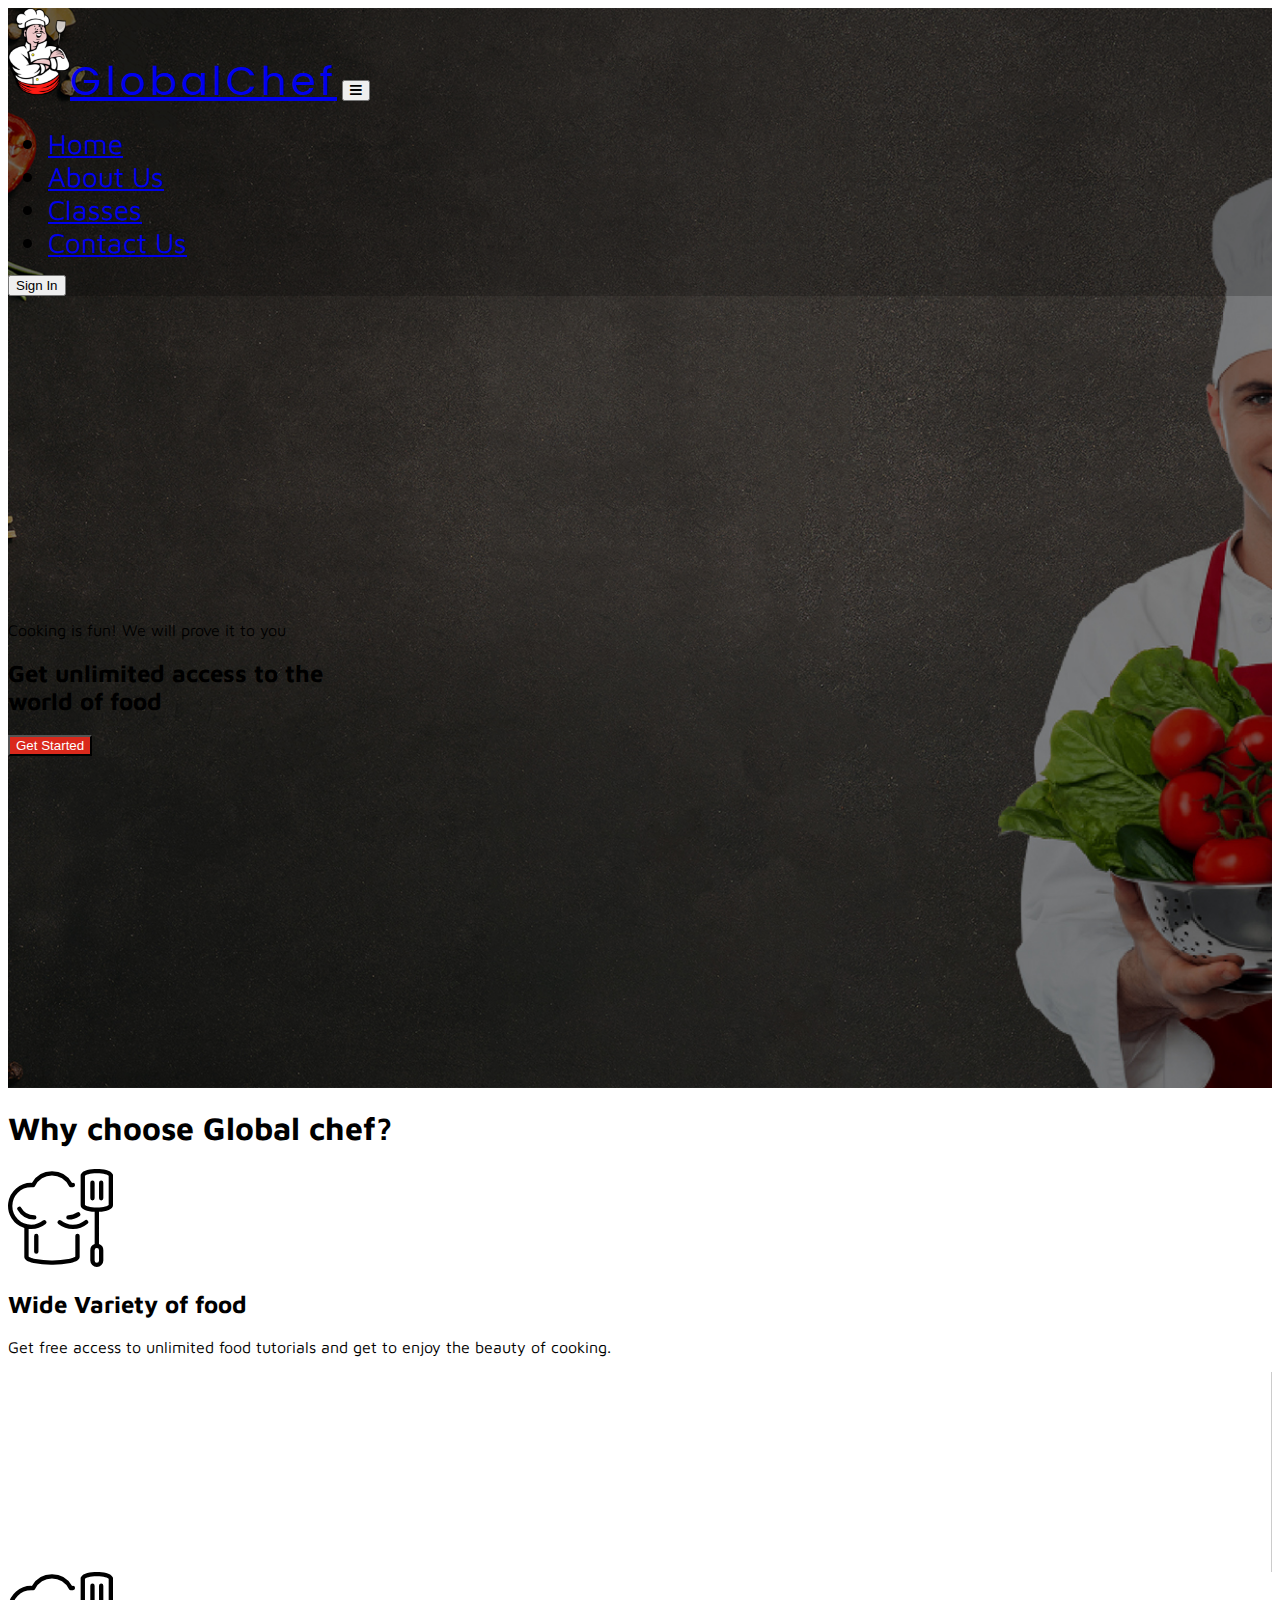
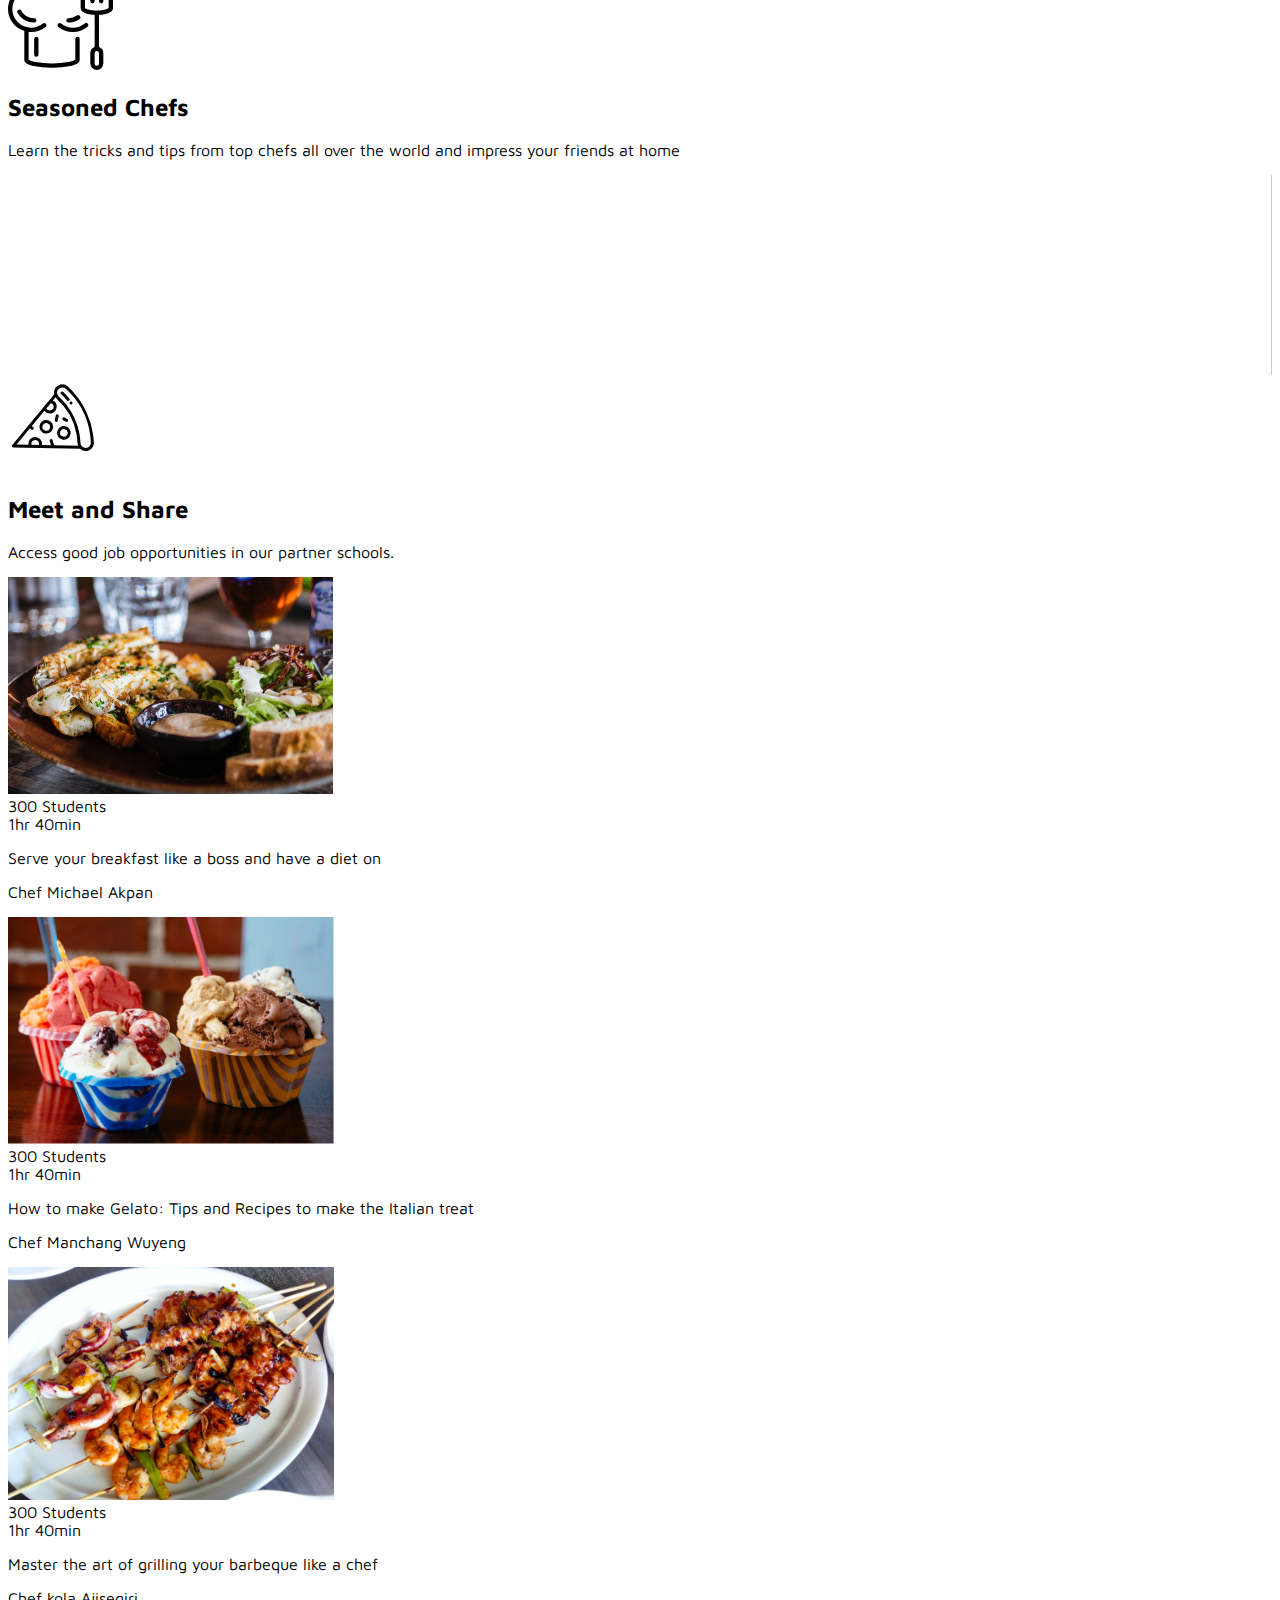
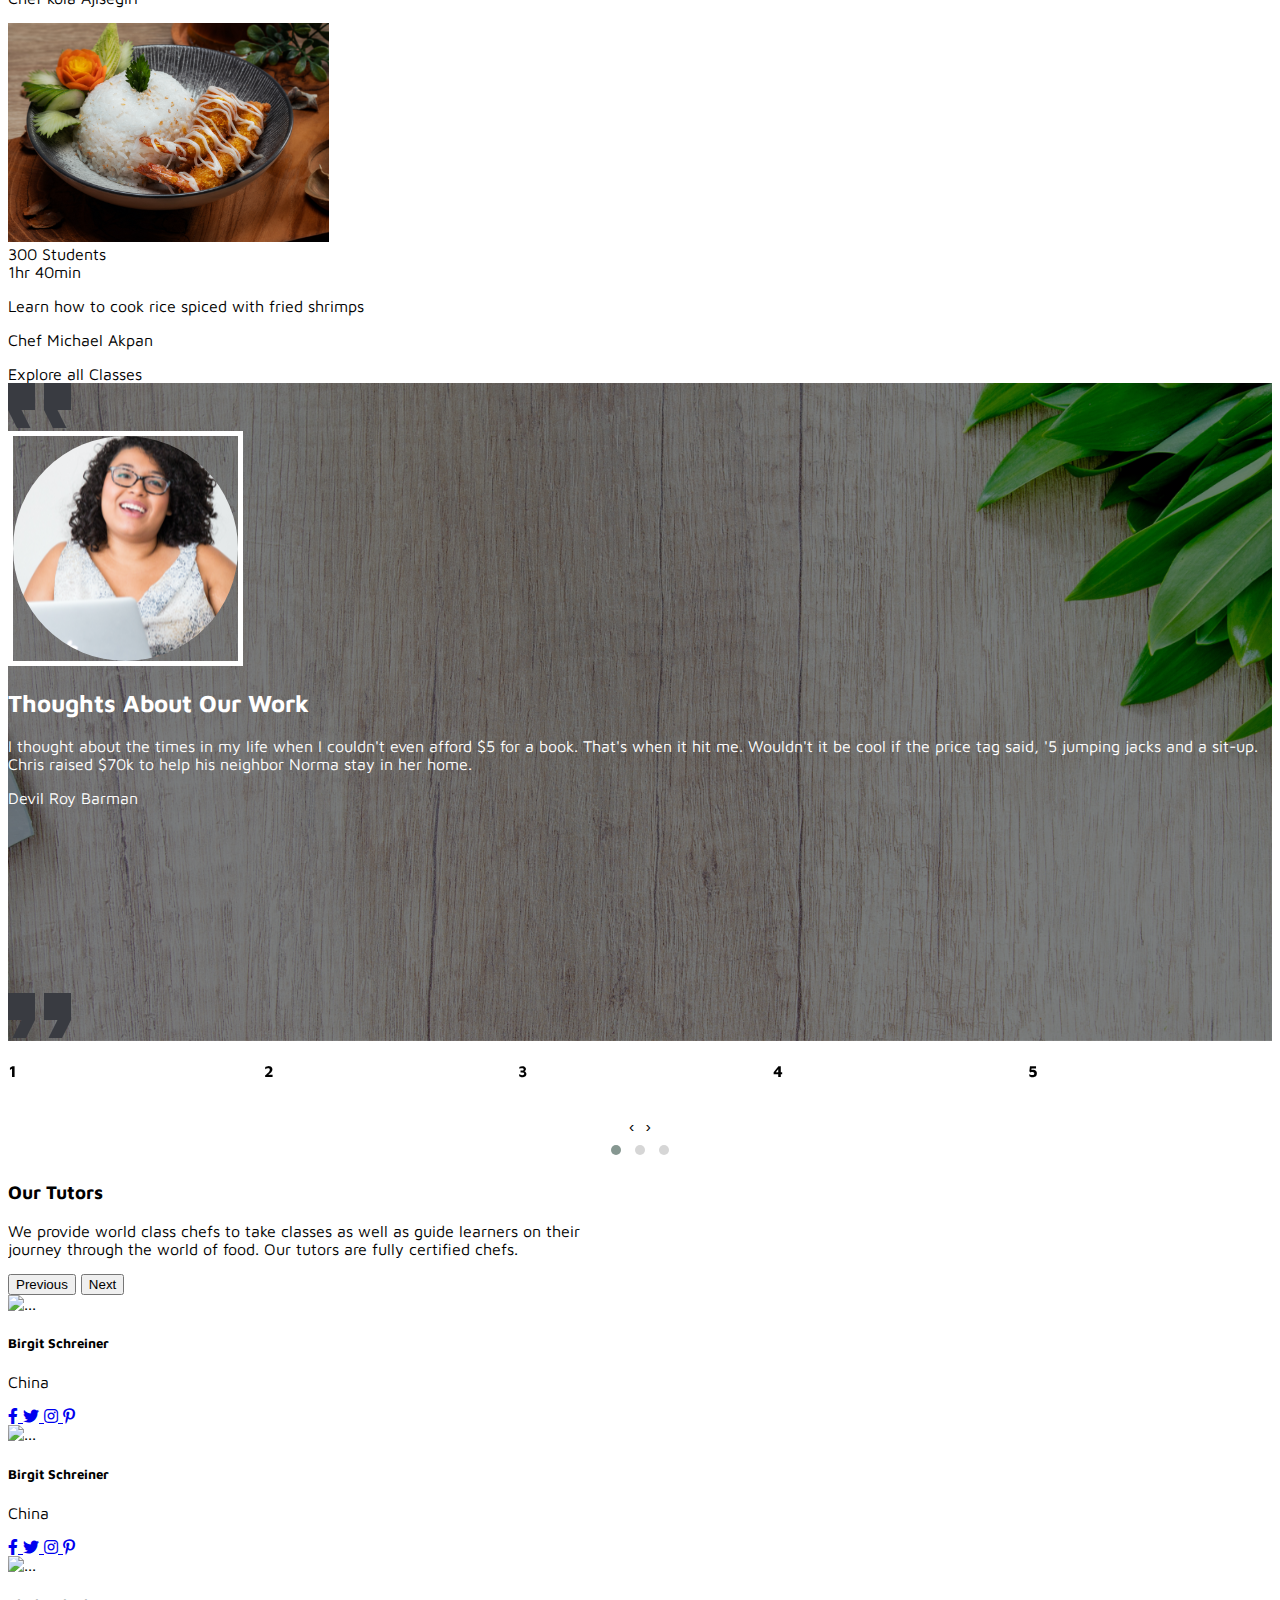
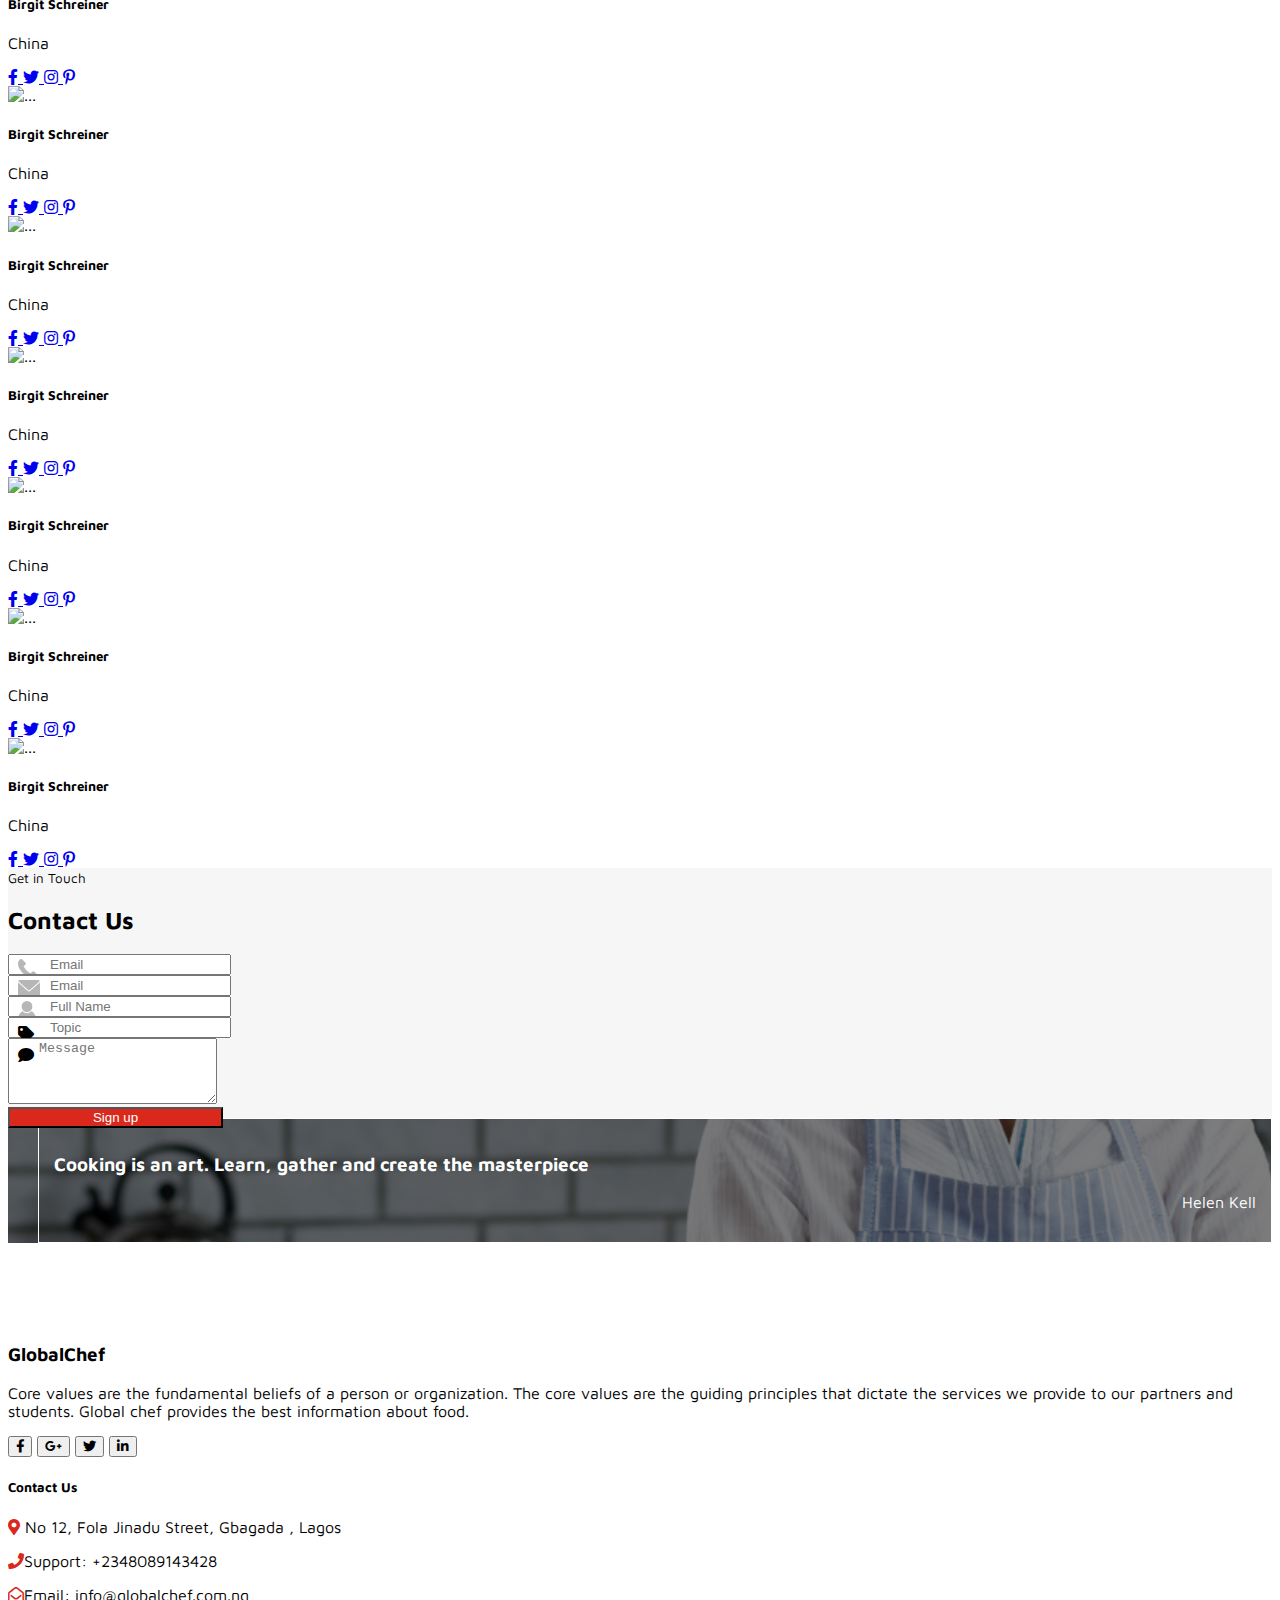
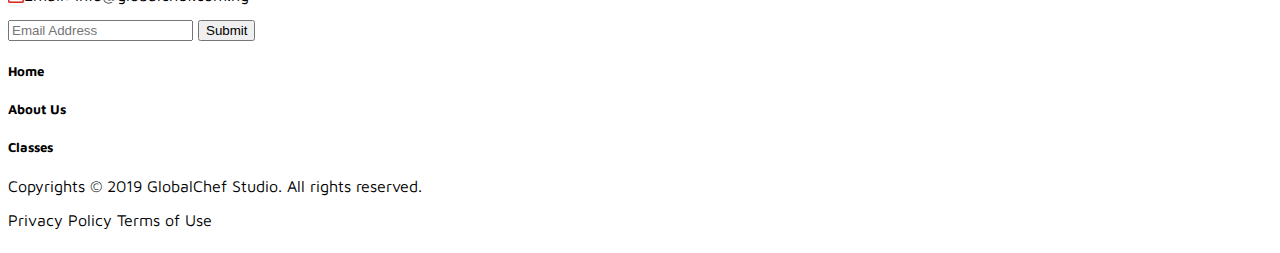
==== index.html @ 4e11a61a "initial commit" ====
<!DOCTYPE html>
<html lang="en">

<head>
    <meta charset="UTF-8">
    <meta http-equiv="X-UA-Compatible" content="IE=edge">
    <meta name="viewport" content="width=device-width, initial-scale=1.0">
    <title>Globa Chef</title>
    <link rel="stylesheet" href="css/style.css">
    <!-- Bootstrap CSS -->
    <link href="https://cdn.jsdelivr.net/npm/bootstrap@5.0.0-beta2/dist/css/bootstrap.min.css" rel="stylesheet"
        integrity="sha384-BmbxuPwQa2lc/FVzBcNJ7UAyJxM6wuqIj61tLrc4wSX0szH/Ev+nYRRuWlolflfl" crossorigin="anonymous">
    <!-- Google fonts -->
    <link rel="preconnect" href="https://fonts.gstatic.com">
    <link href="https://fonts.googleapis.com/css2?family=Maven+Pro&family=Poppins:wght@700&display=swap"
        rel="stylesheet">
    <!-- Font Awesome -->
    <link href="https://cdnjs.cloudflare.com/ajax/libs/font-awesome/5.15.1/css/all.min.css" rel="stylesheet" />
    <!-- MDB -->
    <link href="https://cdnjs.cloudflare.com/ajax/libs/mdb-ui-kit/3.3.0/mdb.min.css" rel="stylesheet" />

    <!-- OWL CAROUSEL -->
    <link rel="stylesheet" href="https://cdnjs.cloudflare.com/ajax/libs/OwlCarousel2/2.3.4/assets/owl.carousel.min.css"
        integrity="sha512-tS3S5qG0BlhnQROyJXvNjeEM4UpMXHrQfTGmbQ1gKmelCxlSEBUaxhRBj/EFTzpbP4RVSrpEikbmdJobCvhE3g=="
        crossorigin="anonymous" />
    <link rel="stylesheet"
        href="https://cdnjs.cloudflare.com/ajax/libs/OwlCarousel2/2.3.4/assets/owl.theme.default.min.css"
        integrity="sha512-sMXtMNL1zRzolHYKEujM2AqCLUR9F2C4/05cdbxjjLSRvMQIciEPCQZo++nk7go3BtSuK9kfa/s+a4f4i5pLkw=="
        crossorigin="anonymous" />
</head>

<body>

    <div class="mother">

        <!-- NAVBAR -->
        <nav class="navbar navbar-expand-lg navbar-dark">
            <!-- Container wrapper -->
            <div class="container">
                <!-- Navbar brand -->
                <a class="navbar-brand" href="#"><img src="images/PNGIX.com_chef-png_490598.png" alt="logo"
                        class="img-fluid" width="62" height="87"><span class="text-danger">Global</span><span
                        class="text-warning">Chef</span></a>

                <!-- Toggle button -->
                <button class="navbar-toggler" type="button" data-mdb-toggle="collapse"
                    data-mdb-target="#navbarSupportedContent" aria-controls="navbarSupportedContent"
                    aria-expanded="false" aria-label="Toggle navigation">
                    <i class="fas fa-bars"></i>
                </button>

                <!-- Collapsible wrapper -->
                <div class="collapse navbar-collapse" id="navbarSupportedContent">
                    <!-- Left links -->
                    <ul class="navbar-nav m-auto mb-2 mb-lg-0">
                        <li class="nav-item">
                            <a class="nav-link active" aria-current="page" href="#">Home</a>
                        </li>
                        <li class="nav-item">
                            <a class="nav-link" href="#">About Us</a>
                        </li>
                        <li class="nav-item">
                            <a class="nav-link" href="#">Classes</a>
                        </li>
                        <li class="nav-item">
                            <a class="nav-link" href="#">Contact Us</a>
                        </li>
                    </ul>
                    <!-- Left links -->

                    <!-- Search form -->
                    <form class="d-flex input-group w-auto">
                        <button class="btn btn-outline-warning" type="button" data-mdb-ripple-color="dark">
                            Sign In
                        </button>
                    </form>
                </div>
                <!-- Collapsible wrapper -->
            </div>
            <!-- Container wrapper -->
        </nav>
        <!-- Navbar -->

        <!-- LANDING PAGE -->
        <div class="container">
            <div class="row landing-page">
                <div class="col-md-12 text-center ">
                    <p class="text-warning">Cooking is fun! We will prove it to you</p>
                    <h2 class="text-white">Get unlimited access to the <br> world of food</h2>
                    <button type="button" class="btn btn-orange">Get Started</button>
                </div>
            </div>
        </div>
        <!-- END LANDING PAGE -->
    </div>

    <!-- MAIN ONE -->
    <div class="container">
        <div class="row text-center my-5">
            <div class="col-md-12 py-5 bolder-text">
                <h1>Why choose Global chef?</h1>
            </div>
            <div class="col-md-3 ms-2">
                <img src="images/XMLID_130_.svg" alt="image1" class="img-fluid">
                <h2 class="text-danger my-5 ">Wide Variety of food</h2>
                <p>Get free access to unlimited food tutorials and get to enjoy the beauty of cooking.</p>
            </div>
            <div class="col-md-1 random mt-5"></div>
            <div class="col-md-3">
                <img src="images/XMLID_130_.svg" alt="image1" class="img-fluid">
                <h2 class="text-danger my-5">Seasoned Chefs</h2>
                <p>Learn the tricks and tips from top chefs all over the world and impress your friends at home</p>
            </div>
            <div class="col-md-1 random mt-5"></div>
            <div class="col-md-3">
                <img src="images/pizza.svg" alt="image1" class="img-fluid">
                <h2 class="text-danger my-5">Meet and Share</h2>
                <p>Access good job opportunities in our partner schools.</p>
            </div>
        </div>
    </div>

    <!-- MAIN TWO -->
    <div class="container">
        <div class="row row-cols-1 row-cols-md-4 g-4">
            <div class="col">
                <div class="card">
                    <img src="images/davide-cantelli-jpkfc5_d-DI-unsplash.png" class="card-img-top" alt="image1" />
                    <div class="card-body">
                        <!-- <h5 class="card-title">Card title</h5> -->
                        <div class="row">
                            <div class="col-6 small">300 Students</div>
                            <div class="col-6 small">1hr 40min</div>
                        </div>
                        <p class="card-text small">
                            Serve your breakfast like a boss and have a diet on
                        </p>
                        <p class='text-small'>Chef Michael Akpan</p>
                    </div>
                </div>
            </div>
            <div class="col">
                <div class="card">
                    <img src="images/gelato.png" class="card-img-top" alt="image2" />
                    <div class="card-body">
                        <!-- <h5 class="card-title">Card title</h5> -->
                        <div class="row">
                            <div class="col-6 small">300 Students</div>
                            <div class="col-6 small">1hr 40min</div>
                        </div>
                        <p class="card-text small">
                            How to make Gelato: Tips and Recipes to make the Italian treat
                        </p>
                        <p class='small'>Chef Manchang Wuyeng</p>
                    </div>
                </div>
            </div>
            <div class="col">
                <div class="card">
                    <img src="images/plate-of-barbeques-on-dining-table-2689419-1.png" class="card-img-top"
                        alt="image3" />
                    <div class="card-body">
                        <!-- <h5 class="card-title">Card title</h5> -->
                        <div class="row">
                            <div class="col-6 small">300 Students</div>
                            <div class="col-6 small">1hr 40min</div>
                        </div>
                        <p class="card-text small">
                            Master the art of grilling your barbeque like a chef
                        </p>
                        <p class='small'>Chef kola Ajisegiri</p>
                    </div>
                </div>
            </div>
            <div class="col">
                <div class="card">
                    <img src="images/cooked-rice-with-fried-shrimp-in-bowl-near-glass-of-juice-3345727-1.png"
                        class="card-img-top" alt="image4" />
                    <div class="card-body">
                        <!-- <h5 class="card-title">Card title</h5> -->
                        <div class="row">
                            <div class="col-6 small">300 Students</div>
                            <div class="col-6 small">1hr 40min</div>
                            <p class="card-text small">
                                Learn how to cook rice spiced with fried shrimps
                            </p>
                            <p class='small'>Chef Michael Akpan</p>
                        </div>
                    </div>
                </div>
            </div>
        </div>

        <div class="text-center py-5">
            <div class="btn btn-outline-danger">Explore all Classes</div>
        </div>


    </div>

    <!-- MAIN THREE -->
    <div class="bg-main3">
        <!-- <img src="images/lukas-blazek-f-TWhXOrLiU-unsplash (1).png" class="img-fluid img-main3" alt=""> -->
        <div class="container pt-5">
            <div class="row py-5">
                <div class="col-sm-2"><img src="images/quote(1).svg" alt="quote"></div>
                <div class="col-sm-2"><img class="curly-hair img-fluid rounded-circle" src="images/circle-cropped.png"
                        alt="image5"></div>
                <div class="col-sm-6">
                    <h2 class="text-warning">Thoughts About Our Work</h2>
                    <p class="small text-white">I thought about the times in my life when I couldn't even
                        afford $5 for a book. That's when it hit me. Wouldn't it be
                        cool if the price tag said, '5 jumping jacks and a sit-up. Chris raised $70k to help
                        his neighbor Norma stay in her
                        home.</p>
                    <p class="text-warning">Devil Roy Barman</p>
                </div>
                <div class="col-sm-2"><img src="images/quote.svg" alt="quote" class="r-quote"></div>
            </div>
        </div>
    </div>


    <!-- MAIN 4 -->


    <!-- <div class="owl-carousel owl-theme owl-loaded">
        <div class="owl-stage-outer">
            <div class="owl-stage">
                <div class="owl-item">HELLO</div>
                <div class="owl-item">HELLO</div>
                <div class="owl-item">HELLO</div>
                
            </div>
        </div>
        <div class="owl-nav">
            <div class="owl-prev">prev</div>
            <div class="owl-next">next</div>
        </div>
        <div class="owl-dots">
            <div class="owl-dot active"><span></span></div>
            <div class="owl-dot "><span></span></div>
            <div class="owl-dot"><span></span></div>
        </div>
    </div> -->

    <div class="owl-carousel owl-theme">
        <div class="item">
            <h4>1</h4>
        </div>
        <div class="item">
            <h4>2</h4>
        </div>
        <div class="item">
            <h4>3</h4>
        </div>
        <div class="item">
            <h4>4</h4>
        </div>
        <div class="item">
            <h4>5</h4>
        </div>
        <div class="item">
            <h4>6</h4>
        </div>
        <div class="item">
            <h4>7</h4>
        </div>
        <div class="item">
            <h4>8</h4>
        </div>
        <div class="item">
            <h4>9</h4>
        </div>
        <div class="item">
            <h4>10</h4>
        </div>
        <div class="item">
            <h4>11</h4>
        </div>
        <div class="item">
            <h4>12</h4>
        </div>
    </div>


    <div class="main4 mt-5">
        <div class="container">
            <div class="row">
                <div class="col-md-12">
                    <h3>Our Tutors</h3>
                    <p>We provide world class chefs to take classes as well as guide learners on their <br>
                        journey through the world of food. Our
                        tutors are fully certified chefs.</p>
                </div>
                <!-- CARD CAROUSEL -->

                <!-- Carousel wrapper -->
                <div id="carouselMultiItemExample" class="carousel slide carousel-dark text-center"
                    data-mdb-ride="carousel">
                    <!-- Controls -->
                    <div class="d-flex justify-content-center mb-4">
                        <button class="carousel-control-prev position-relative" type="button"
                            data-mdb-target="#carouselMultiItemExample" data-mdb-slide="prev">
                            <span class="carousel-control-prev-icon" aria-hidden="true"></span>
                            <span class="visually-hidden">Previous</span>
                        </button>
                        <button class="carousel-control-next position-relative" type="button"
                            data-mdb-target="#carouselMultiItemExample" data-mdb-slide="next">
                            <span class="carousel-control-next-icon" aria-hidden="true"></span>
                            <span class="visually-hidden">Next</span>
                        </button>
                    </div>
                    <!-- Inner -->
                    <div class="carousel-inner py-4">
                        <!-- Single item -->
                        <div class="carousel-item active">
                            <div class="container">
                                <div class="row">
                                    <div class="col-md-4">
                                        <div class="card">
                                            <img src="https://mdbootstrap.com/img/new/standard/nature/181.jpg"
                                                class="card-img-top" alt="..." />
                                            <div class="card-body">
                                                <h5 class="card-title">Birgit Schreiner</h5>
                                                <p class="card-text">
                                                    China
                                                </p>
                                                <div>
                                                    <a href="#" class="mx-2"> <i
                                                            class="fab fa-facebook-f  bg-primary text-white p-2 rounded-circle  "></i>
                                                    </a>
                                                    <a href="#" class="mx-2"> <i
                                                            class="fab fa-twitter bg-info text-white p-2 rounded-circle    "></i>
                                                    </a>
                                                    <a href="#" class="mx-2"> <i
                                                            class="fab fa-instagram bg-danger text-white p-2 rounded-circle   "></i>
                                                    </a>
                                                    <a href="#" class="mx-2"> <i
                                                            class="fab fa-pinterest-p bg-warning text-white p-2 rounded-circle   "></i>
                                                    </a>
                                                </div>

                                            </div>
                                        </div>
                                    </div>

                                    <div class="col-md-4 ">
                                        <div class="card">
                                            <img src="https://mdbootstrap.com/img/new/standard/nature/182.jpg"
                                                class="card-img-top" alt="..." />
                                            <div class="card-body">
                                                <h5 class="card-title">Birgit Schreiner</h5>
                                                <p class="card-text">
                                                    China
                                                </p>
                                                <div>
                                                    <a href="#" class="mx-2"> <i class="fab fa-facebook-f  bg-primary text-white p-2 rounded-circle  "></i>
                                                    </a>
                                                    <a href="#" class="mx-2"> <i class="fab fa-twitter bg-info text-white p-2 rounded-circle    "></i>
                                                    </a>
                                                    <a href="#" class="mx-2"> <i class="fab fa-instagram bg-danger text-white p-2 rounded-circle   "></i>
                                                    </a>
                                                    <a href="#" class="mx-2"> <i class="fab fa-pinterest-p bg-warning text-white p-2 rounded-circle   "></i>
                                                    </a>
                                                </div>
                                            </div>
                                        </div>
                                    </div>

                                    <div class="col-md-4">
                                        <div class="card">
                                            <img src="https://mdbootstrap.com/img/new/standard/nature/183.jpg"
                                                class="card-img-top" alt="..." />
                                            <div class="card-body">
                                                <h5 class="card-title">Birgit Schreiner</h5>
                                                <p class="card-text">
                                                    China
                                                </p>
                                                <div>
                                                    <a href="#" class="mx-2"> <i class="fab fa-facebook-f  bg-primary text-white p-2 rounded-circle  "></i>
                                                    </a>
                                                    <a href="#" class="mx-2"> <i class="fab fa-twitter bg-info text-white p-2 rounded-circle    "></i>
                                                    </a>
                                                    <a href="#" class="mx-2"> <i class="fab fa-instagram bg-danger text-white p-2 rounded-circle   "></i>
                                                    </a>
                                                    <a href="#" class="mx-2"> <i class="fab fa-pinterest-p bg-warning text-white p-2 rounded-circle   "></i>
                                                    </a>
                                                </div>
                                            </div>
                                        </div>
                                    </div>
                                </div>
                            </div>
                        </div>

                        <!-- Single item -->
                        <div class="carousel-item">
                            <div class="container">
                                <div class="row">
                                    <div class="col-lg-4 col-md-12">
                                        <div class="card">
                                            <img src="https://mdbootstrap.com/img/new/standard/nature/184.jpg"
                                                class="card-img-top" alt="..." />
                                            <div class="card-body">
                                                <h5 class="card-title">Birgit Schreiner</h5>
                                                <p class="card-text">
                                                    China
                                                </p>
                                                <div>
                                                    <a href="#" class="mx-2"> <i class="fab fa-facebook-f  bg-primary text-white p-2 rounded-circle  "></i>
                                                    </a>
                                                    <a href="#" class="mx-2"> <i class="fab fa-twitter bg-info text-white p-2 rounded-circle    "></i>
                                                    </a>
                                                    <a href="#" class="mx-2"> <i class="fab fa-instagram bg-danger text-white p-2 rounded-circle   "></i>
                                                    </a>
                                                    <a href="#" class="mx-2"> <i class="fab fa-pinterest-p bg-warning text-white p-2 rounded-circle   "></i>
                                                    </a>
                                                </div>
                                            </div>
                                        </div>
                                    </div>

                                    <div class="col-lg-4 d-none d-lg-block">
                                        <div class="card">
                                            <img src="https://mdbootstrap.com/img/new/standard/nature/185.jpg"
                                                class="card-img-top" alt="..." />
                                            <div class="card-body">
                                                <h5 class="card-title">Birgit Schreiner</h5>
                                                <p class="card-text">
                                                    China
                                                </p>
                                                <div>
                                                    <a href="#" class="mx-2"> <i class="fab fa-facebook-f  bg-primary text-white p-2 rounded-circle  "></i>
                                                    </a>
                                                    <a href="#" class="mx-2"> <i class="fab fa-twitter bg-info text-white p-2 rounded-circle    "></i>
                                                    </a>
                                                    <a href="#" class="mx-2"> <i class="fab fa-instagram bg-danger text-white p-2 rounded-circle   "></i>
                                                    </a>
                                                    <a href="#" class="mx-2"> <i class="fab fa-pinterest-p bg-warning text-white p-2 rounded-circle   "></i>
                                                    </a>
                                                </div>
                                            </div>
                                        </div>
                                    </div>

                                    <div class="col-lg-4 d-none d-lg-block">
                                        <div class="card">
                                            <img src="https://mdbootstrap.com/img/new/standard/nature/186.jpg"
                                                class="card-img-top" alt="..." />
                                            <div class="card-body">
                                                <h5 class="card-title">Birgit Schreiner</h5>
                                                <p class="card-text">
                                                    China
                                                </p>
                                                <div>
                                                    <a href="#" class="mx-2"> <i class="fab fa-facebook-f  bg-primary text-white p-2 rounded-circle  "></i>
                                                    </a>
                                                    <a href="#" class="mx-2"> <i class="fab fa-twitter bg-info text-white p-2 rounded-circle    "></i>
                                                    </a>
                                                    <a href="#" class="mx-2"> <i class="fab fa-instagram bg-danger text-white p-2 rounded-circle   "></i>
                                                    </a>
                                                    <a href="#" class="mx-2"> <i class="fab fa-pinterest-p bg-warning text-white p-2 rounded-circle   "></i>
                                                    </a>
                                                </div>
                                            </div>
                                        </div>
                                    </div>
                                </div>
                            </div>
                        </div>

                        <!-- Single item -->
                        <div class="carousel-item">
                            <div class="container">
                                <div class="row">
                                    <div class="col-lg-4 col-md-12 mb-4 mb-lg-0">
                                        <div class="card">
                                            <img src="https://mdbootstrap.com/img/new/standard/nature/187.jpg"
                                                class="card-img-top" alt="..." />
                                            <div class="card-body">
                                                <h5 class="card-title">Birgit Schreiner</h5>
                                                <p class="card-text">
                                                    China
                                                </p>
                                                <div>
                                                    <a href="#" class="mx-2"> <i class="fab fa-facebook-f  bg-primary text-white p-2 rounded-circle  "></i>
                                                    </a>
                                                    <a href="#" class="mx-2"> <i class="fab fa-twitter bg-info text-white p-2 rounded-circle    "></i>
                                                    </a>
                                                    <a href="#" class="mx-2"> <i class="fab fa-instagram bg-danger text-white p-2 rounded-circle   "></i>
                                                    </a>
                                                    <a href="#" class="mx-2"> <i class="fab fa-pinterest-p bg-warning text-white p-2 rounded-circle   "></i>
                                                    </a>
                                                </div>
                                            </div>
                                        </div>
                                    </div>

                                    <div class="col-lg-4 mb-4 mb-lg-0 d-none d-lg-block">
                                        <div class="card">
                                            <img src="https://mdbootstrap.com/img/new/standard/nature/188.jpg"
                                                class="card-img-top" alt="..." />
                                            <div class="card-body">
                                                <h5 class="card-title">Birgit Schreiner</h5>
                                                <p class="card-text">
                                                    China
                                                </p>
                                                <div>
                                                    <a href="#" class="mx-2"> <i class="fab fa-facebook-f  bg-primary text-white p-2 rounded-circle  "></i>
                                                    </a>
                                                    <a href="#" class="mx-2"> <i class="fab fa-twitter bg-info text-white p-2 rounded-circle    "></i>
                                                    </a>
                                                    <a href="#" class="mx-2"> <i class="fab fa-instagram bg-danger text-white p-2 rounded-circle   "></i>
                                                    </a>
                                                    <a href="#" class="mx-2"> <i class="fab fa-pinterest-p bg-warning text-white p-2 rounded-circle   "></i>
                                                    </a>
                                                </div>
                                            </div>
                                        </div>
                                    </div>

                                    <div class="col-lg-4 mb-4 mb-lg-0 d-none d-lg-block">
                                        <div class="card">
                                            <img src="https://mdbootstrap.com/img/new/standard/nature/189.jpg"
                                                class="card-img-top" alt="..." />
                                            <div class="card-body">
                                                <h5 class="card-title">Birgit Schreiner</h5>
                                                <p class="card-text">
                                                    China
                                                </p>
                                                <div>
                                                    <a href="#" class="mx-2"> <i class="fab fa-facebook-f  bg-primary text-white p-2 rounded-circle  "></i>
                                                    </a>
                                                    <a href="#" class="mx-2"> <i class="fab fa-twitter bg-info text-white p-2 rounded-circle    "></i>
                                                    </a>
                                                    <a href="#" class="mx-2"> <i class="fab fa-instagram bg-danger text-white p-2 rounded-circle   "></i>
                                                    </a>
                                                    <a href="#" class="mx-2"> <i class="fab fa-pinterest-p bg-warning text-white p-2 rounded-circle   "></i>
                                                    </a>
                                                </div>
                                            </div>
                                        </div>
                                    </div>
                                </div>
                            </div>
                        </div>
                    </div>
                    <!-- Inner -->
                </div>
                <!-- Carousel wrapper -->
            </div>
        </div>
    </div>

        <!-- MAIN FIVE -->
        <div class="main5 bg-grey">
            <div class="container my-5">
                <div class="row pt-5">
                    <div class="col-md-5">
                        <small>Get in Touch</small>
                        <h2>Contact Us</h2>
                        <form>
                            <!-- 2 column grid layout with text inputs for the first and last names -->
                            <div class="row mb-4">
                                <div class="col">
                                    <div class="form-outline user-a">
                                        <input type="number" class="form-control" placeholder="Email" />
                                        <img src="images/call-answer.svg" alt="user" class="user-b">
                                    </div>
                                </div>
                                <div class="col">
                                    <div class="form-outline user-a">
                                        <input type="email" class="form-control" placeholder="Email" />
                                        <img src="images/envelope.svg" alt="user" class="user-b">
                                    </div>
                                </div>
                            </div>
                            <!-- 2 column grid layout with text inputs for the first and last names -->
                            <div class="row mb-4">
                                <div class="col">
                                    <div class="form-outline  user-a">
                                        <input type="text" class="form-control" placeholder="Full Name" />
                                        <img src="images/black-male-user-symbol.svg" alt="user" class="user-d">
                                    </div>
                                </div>
                                <div class="col">
                                    <div class="form-outline  user-a">
                                        <input type="text" class="form-control" placeholder="Topic" />
                                        <!-- <img src="images/black-male-user-symbol.svg" alt="user" class="user-b"> -->
                                        <i class="fas fa-tag user-c   "></i>
                                    </div>
                                </div>
                            </div>
        
                            <!-- Message input -->
                            <div class="mb-3 user-a">
                                <textarea class="form-control" rows="4" placeholder="Message"></textarea>
                                <!-- <img src="images/black-male-user-symbol.svg" alt="user" class="user-b"> -->
                                <i class="fas fa-comment user-c  "></i>
                            </div>
        
                            <!-- Submit button -->
                            <button type="submit" class="btn btn-wide btn-orange mb-4">Sign up</button>
        
                        </form>
                    </div>
                    <div class="col-md-7">
                        <div class="bg-main5b">
                            <div class="row">
                                <div class="col-6">
                                    <div class="helen text-white">
                                        <h3>Cooking is an art. Learn, gather and create the masterpiece</h3>
                                        <p class="text-right pt-5 helen2">Helen Kell</p>
                                    </div>
                                </div>
                                <div class="col-6"></div>
                            </div>
        
                        </div>
                    </div>
                </div>
            </div>
        </div>
        
        
        <!-- FOOTER -->
        <div class="bg-dark">
            <div class="footer py-5">
                <div class="container">
                    <div class="row my-5">
                        <div class="col-md-4">
                            <h3 class="mt-2"><span class="text-warning">Global</span><span class="text-danger">Chef</span>
                            </h3>
                            <p class="small text-white">
                                Core values are the fundamental beliefs of a person or organization. The core values are the
                                guiding principles that
                                dictate the services we provide to our partners and students. Global chef provides the best
                                information about food.
                            </p>
                            <button type="button" class="btn btn-primary btn-floating mx-1 bg-white text-dark">
                                <i class="fab fa-facebook-f "></i>
                            </button>
                            <button type="button" class="btn btn-primary btn-floating mx-1 bg-white text-dark">
                                <i class="fab fa-google-plus-g rounded-circle   "></i>
                            </button>
                            <button type="button" class="btn btn-primary btn-floating mx-1 bg-white text-dark">
                                <i class="fab fa-twitter  rounded-circle"></i>
                            </button>
                            <button type="button" class="btn btn-primary btn-floating mx-1 bg-white text-dark">
                                <i class="fab fa-linkedin-in  rounded-circle"></i>
                            </button>
        
                        </div>
                        <div class="col-md-4">
                            <h5 class="text-white mt-2">Contact Us</h5>
                            <p class="small text-white"><i class="fas fa-map-marker-alt text-orange pr-3"></i> No 12, Fola
                                Jinadu Street, Gbagada , Lagos</p>
                            <p class="small text-white"><i class="fas fa-phone text-orange  pr-3  "></i>Support:
                                +2348089143428</p>
                            <p class="small text-white"><i class="far fa-envelope-open text-orange pr-3"></i>Email:
                                info@globalchef.com.ng</p>
                            <!-- Search form -->
                            <form class="d-flex input-group w-auto">
                                <input type="search" class="form-control bg-dark text-white" placeholder="Email Address"
                                    aria-label="Search" />
                                <button class="btn btn-white text-dark" type="button" data-mdb-ripple-color="dark">
                                    Submit
                                </button>
                            </form>
        
                        </div>
                        <div class="col-md-4 text-white mt-2">
                            <h5>Home</h5>
                            <h5>About Us</h5>
                            <h5>Classes</h5>
                        </div>
                    </div>
                    <div class="row border-top">
                        <div class="col-md-6 small text-white mt-5">
                            Copyrights © 2019 GlobalChef Studio. All rights reserved.
                        </div>
                        <div class="col-md-6 small text-white mt-5">
                            <p class=""><span class="pe-3">Privacy Policy</span> <span>Terms of Use</span></p>
                        </div>
                    </div>
                </div>
            </div>
        </div>
        <!-- Footer -->




    <script src="https://cdnjs.cloudflare.com/ajax/libs/jquery/3.6.0/jquery.min.js"
        integrity="sha512-894YE6QWD5I59HgZOGReFYm4dnWc1Qt5NtvYSaNcOP+u1T9qYdvdihz0PPSiiqn/+/3e7Jo4EaG7TubfWGUrMQ=="
        crossorigin="anonymous"></script>

    <script src="https://cdnjs.cloudflare.com/ajax/libs/OwlCarousel2/2.3.4/owl.carousel.min.js"
        integrity="sha512-bPs7Ae6pVvhOSiIcyUClR7/q2OAsRiovw4vAkX+zJbw3ShAeeqezq50RIIcIURq7Oa20rW2n2q+fyXBNcU9lrw=="
        crossorigin="anonymous"></script>

    <!-- Option 1: Bootstrap Bundle with Popper -->
    <script src="https://cdn.jsdelivr.net/npm/bootstrap@5.0.0-beta2/dist/js/bootstrap.bundle.min.js"
        integrity="sha384-b5kHyXgcpbZJO/tY9Ul7kGkf1S0CWuKcCD38l8YkeH8z8QjE0GmW1gYU5S9FOnJ0"
        crossorigin="anonymous"></script>
    <!-- MDB -->
    <script src="https://cdnjs.cloudflare.com/ajax/libs/mdb-ui-kit/3.3.0/mdb.min.js"></script>

    <script>
        $(document).ready(function () {
            $(".owl-carousel").owlCarousel();
        });
        $('.owl-carousel').owlCarousel({
            loop: true,
            margin: 10,
            nav: true,
            responsive: {
                0: {
                    items: 1
                },
                600: {
                    items: 3
                },
                1000: {
                    items: 5
                }
            }
        })

    </script>
</body>

</html>
---- css/style.css ----
html, body{
    overflow-x: hidden;
    scroll-behavior: smooth;
    font-family: 'Maven Pro', sans-serif;
}

/* button */
.btn-orange{
    background-color: #DA291C !important;
    color: white !important;
}

.user-a{
    position: relative;
}
.user-b{
    position: absolute;
    left: 10px;
    top: 5px;
}
.user-c{
    position: absolute;
    left: 10px;
    top: 9px;
}
.user-d{
    color: black !important;
    position: absolute;
    left: 10px;
    top: 5px;
}

input[type="text"], input[type="password"], input[type="email"], input[type="number"]{
    padding-left: 40px !important;
}
textarea{
    padding-left: 30px !important;
}

.text-orange{
    color: #DA291C !important;
}

.btn-wide{
    width: 215px !important;
}

/* MOTHER */

.mother{
    background-image: url('../images/bg-img.jpg');
    background-repeat: no-repeat;
    background-position: center;
    background-size: cover;
    height: 1080px;
}

/* NAVBAR */

nav{
    background-color: rgba(0, 0, 0, 0.2);
}
.navbar-brand{
    font-family: 'Poppins', sans-serif;
    font-size: 40px !important;
    letter-spacing: 4px;
}

.nav-item{
    font-size: 28px;
}

/* LANDING PAGE */

.landing-page{
    padding-top: 309px;
    padding-bottom: 200px;
}

.btn-orange{
    color: white !important;
    background-color: #DA291C !important;
}

/* MAIN ONE */

.random{
    border-right: 1px solid black;
    height: 200px;
    opacity: 0.2;
}

/* MAIN TWO */
.bg-grey{
    background-color: #f6f6f6;
}

/* MAIN 3 */
.bg-main3{

    background: linear-gradient( rgba(0, 0, 0, 0.5), rgba(0, 0, 0, 0.5) ), url('../images/lukas-blazek-f-TWhXOrLiU-unsplash\ \(1\).png');
    color: white;
    background-position: center;
    background-size: cover;
    background-repeat: no-repeat;

}

.curly-hair{
    border: 5px solid white;
}

.r-quote{
    padding-top: 170px;
}


/* MAIN FOUR */

.icon{
    padding: 10px;
}


/* MAIN 5 */
.bg-main5b{
    background: linear-gradient( rgba(0, 0, 0, 0.5), rgba(0, 0, 0, 0.5) ), url('../images/601148-PMYU1A-766.png');
    color: white;
    background-position: center;
    background-size: cover;
    background-repeat: no-repeat;
    /* height: 550px; */
    margin-top: -90px;
}

.helen{
    border: 1px solid white;
    margin-top: 80px;
    margin-left: 30px;
    padding: 15px;
    margin-bottom: 100px;
    /* overflow-x: hidden; */
}
.helen2{
    text-align: right !important;
}
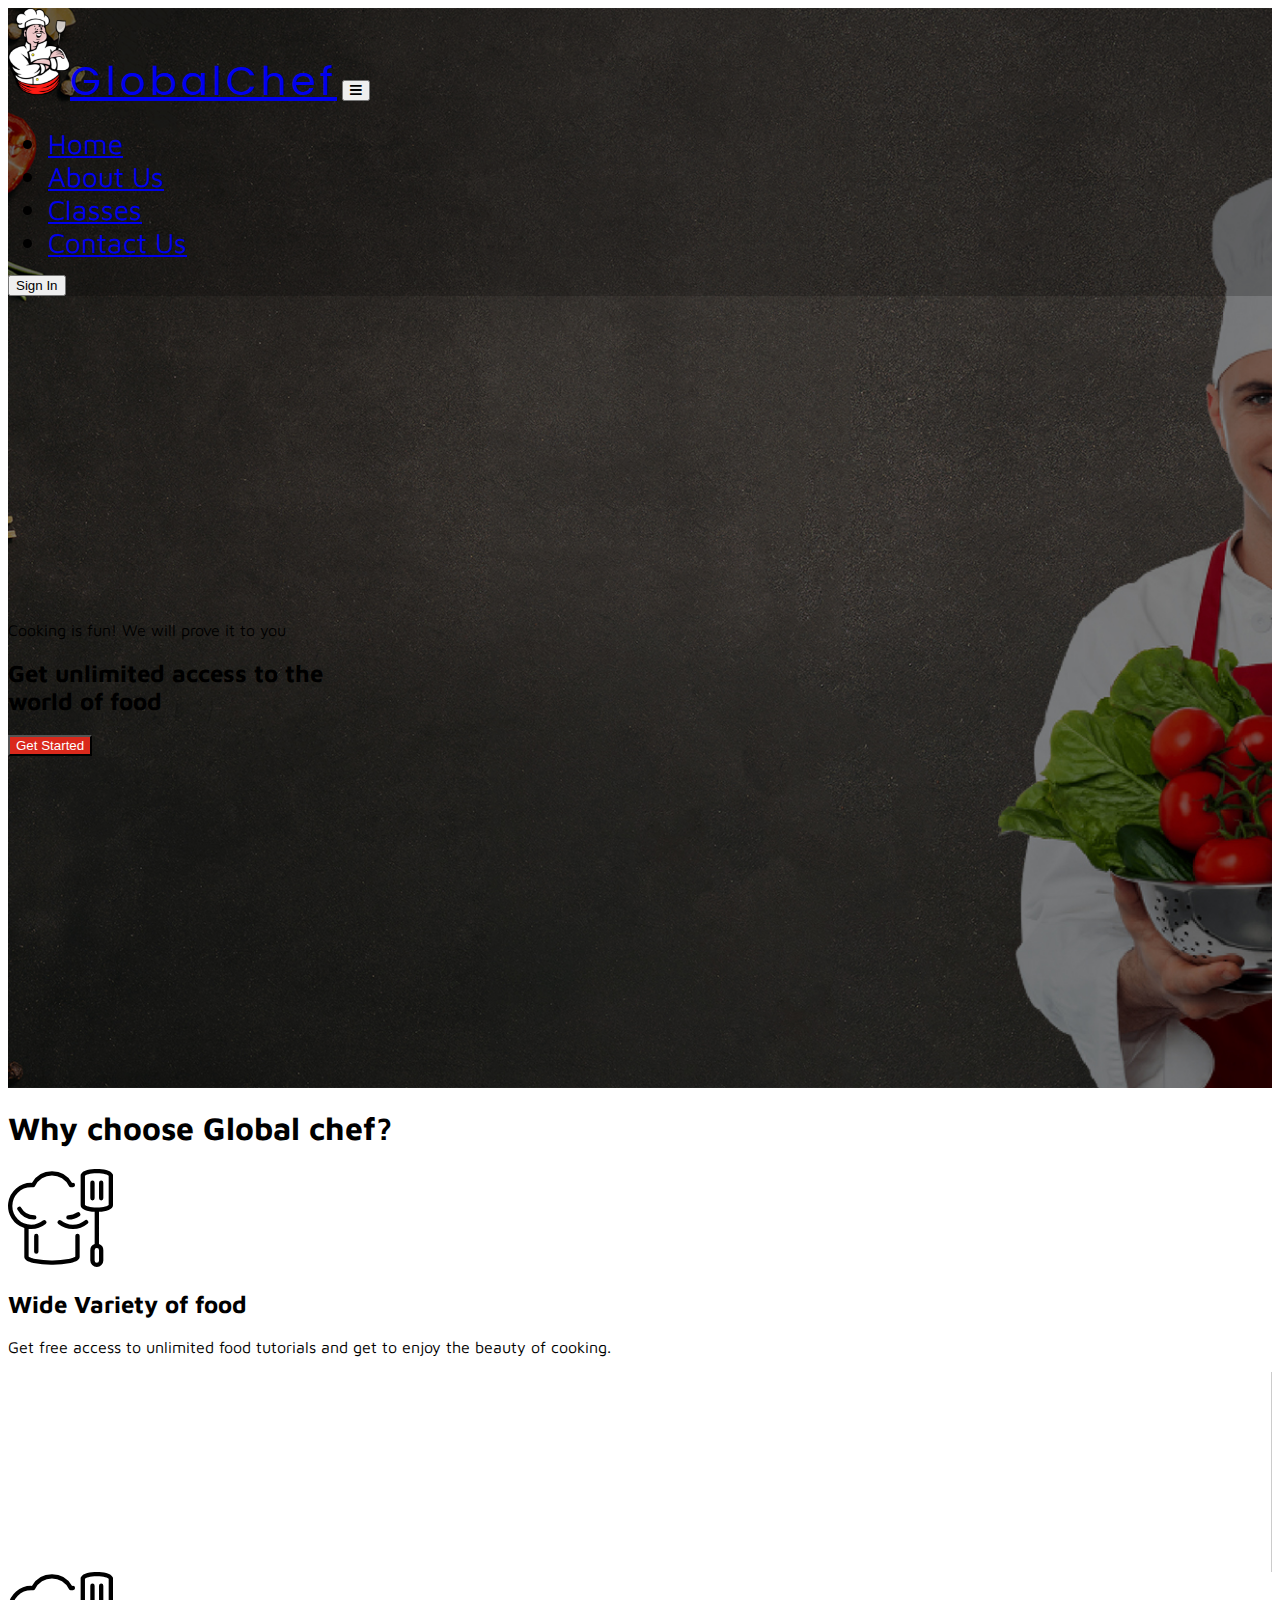
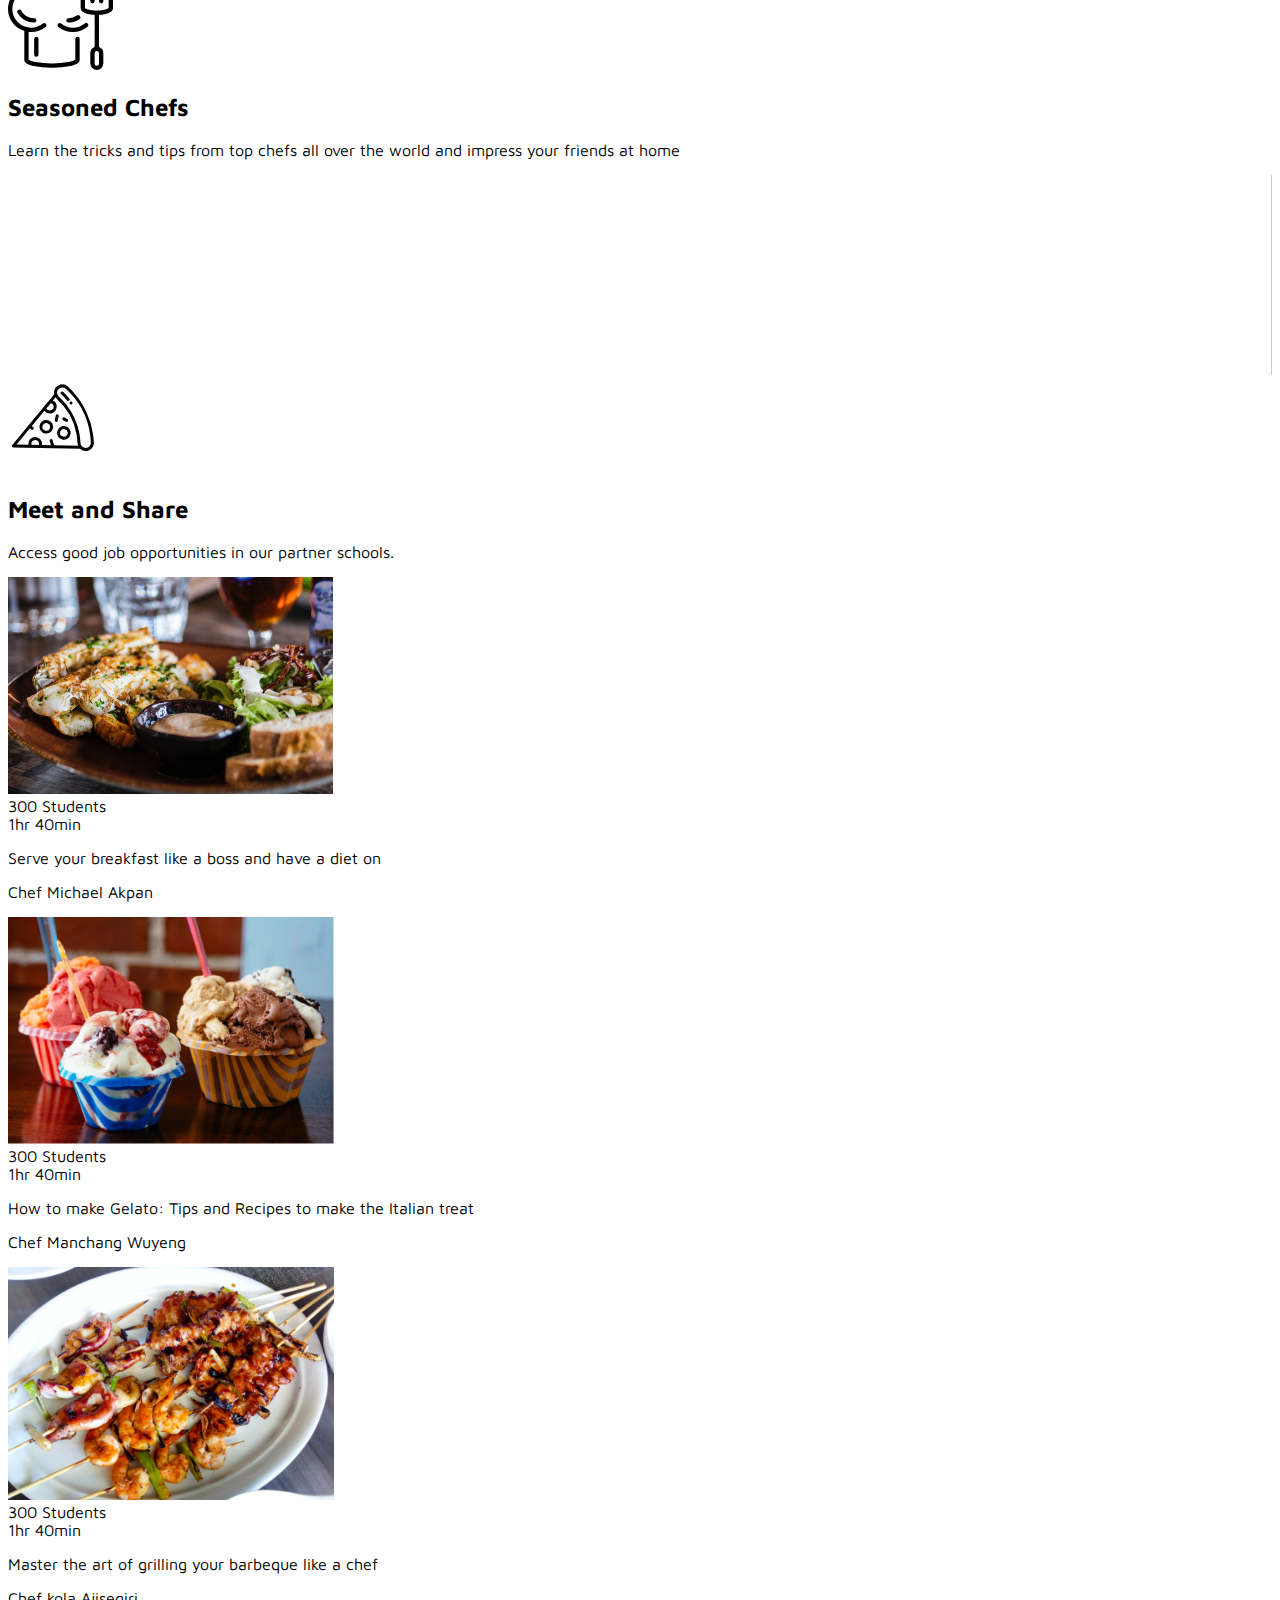
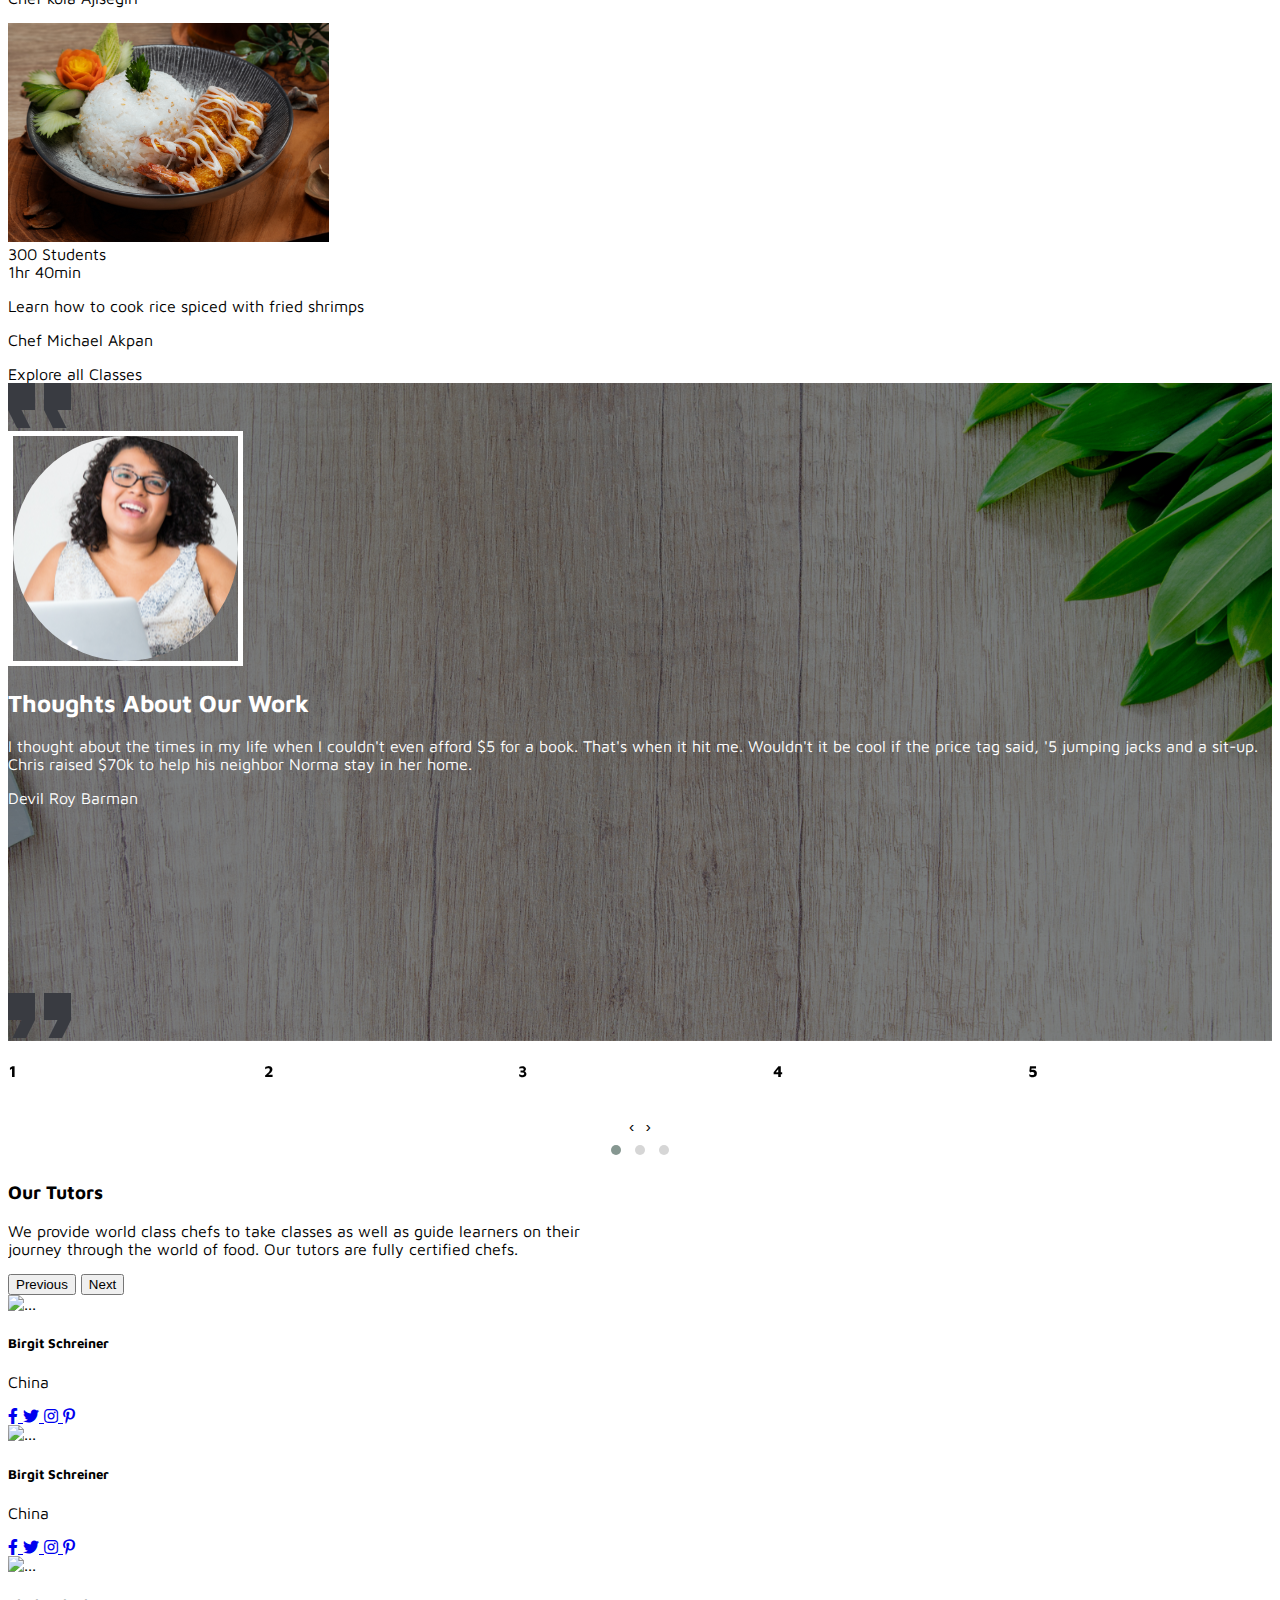
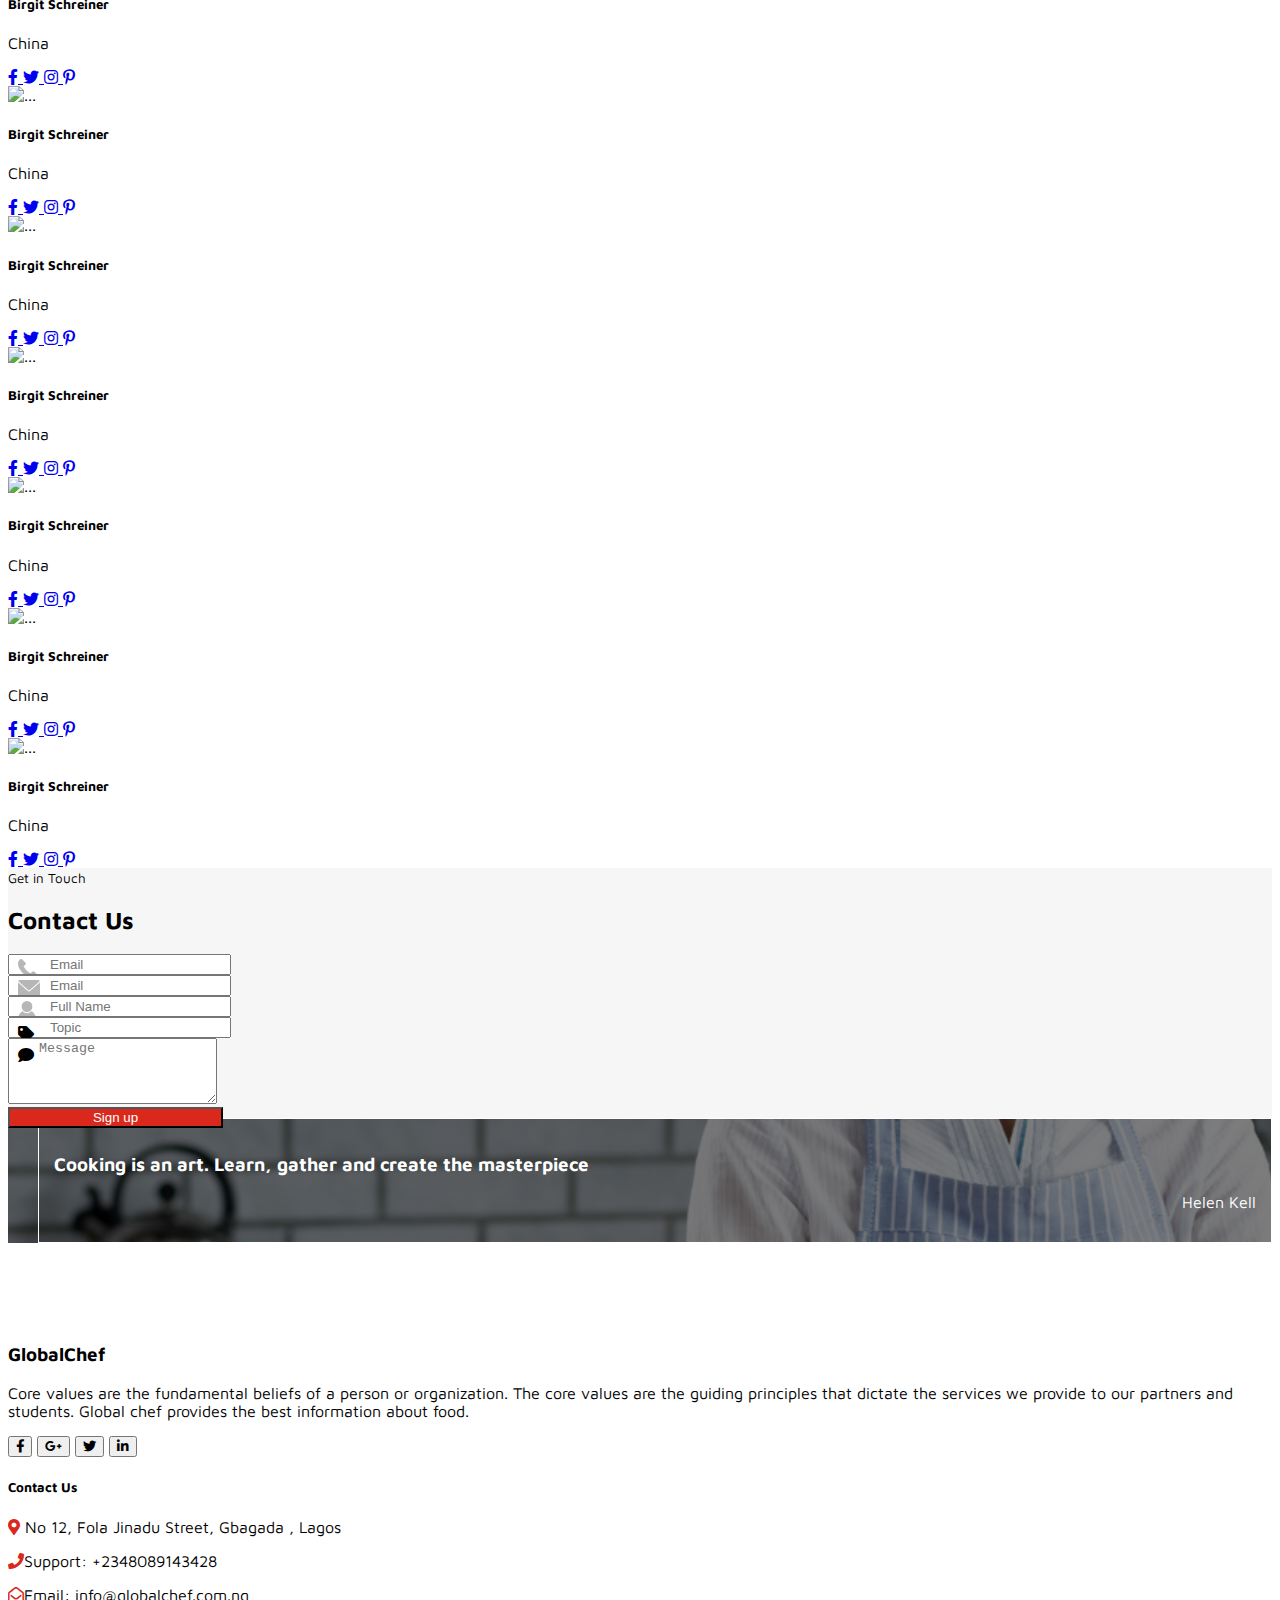
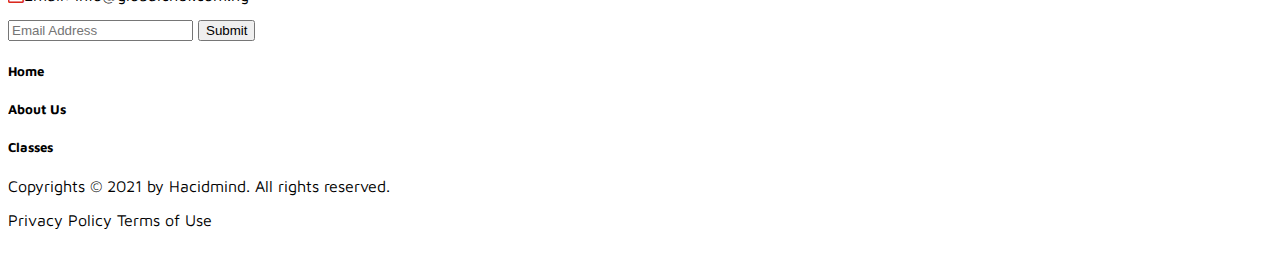
==== commit 961a5110: "Added a class file" ====
--- a/index.html
+++ b/index.html
@@ -678,7 +678,7 @@
                     </div>
                     <div class="row border-top">
                         <div class="col-md-6 small text-white mt-5">
-                            Copyrights © 2019 GlobalChef Studio. All rights reserved.
+                            Copyrights © 2021 by Hacidmind. All rights reserved.
                         </div>
                         <div class="col-md-6 small text-white mt-5">
                             <p class=""><span class="pe-3">Privacy Policy</span> <span>Terms of Use</span></p>
